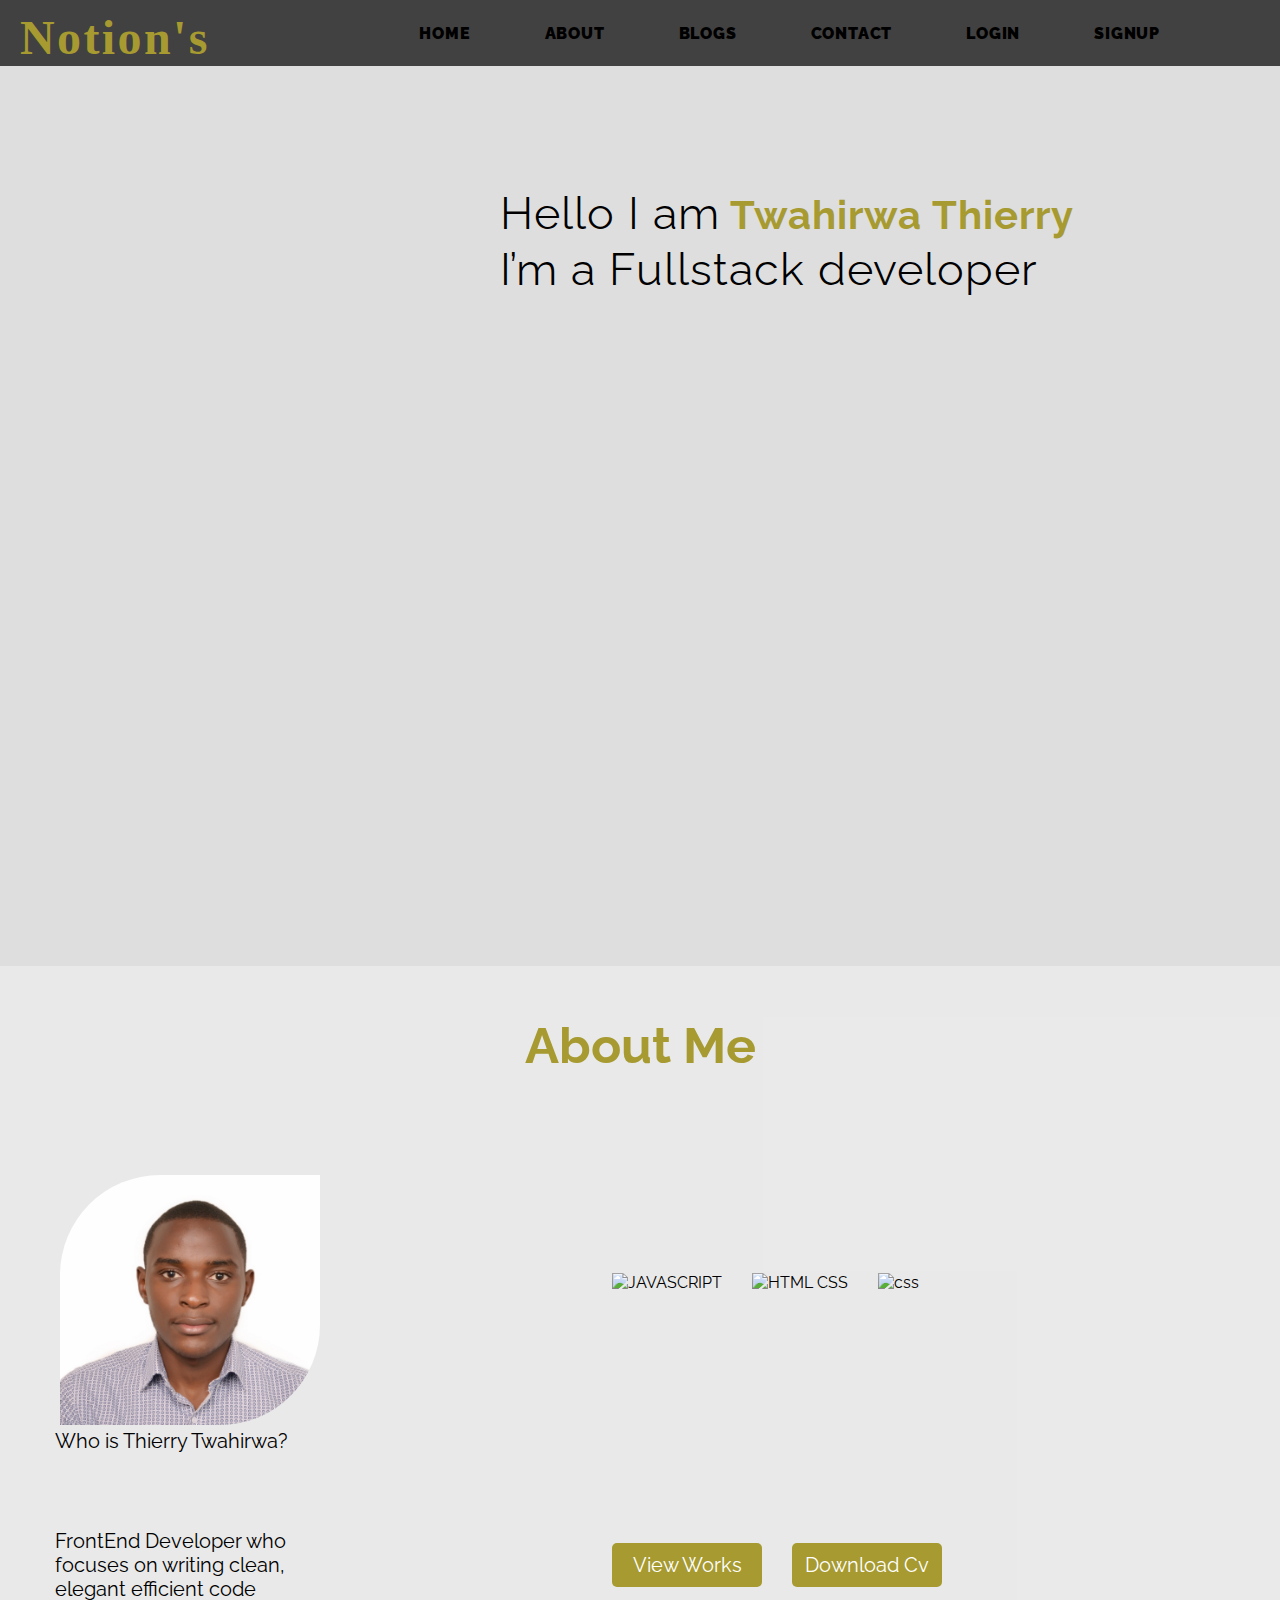
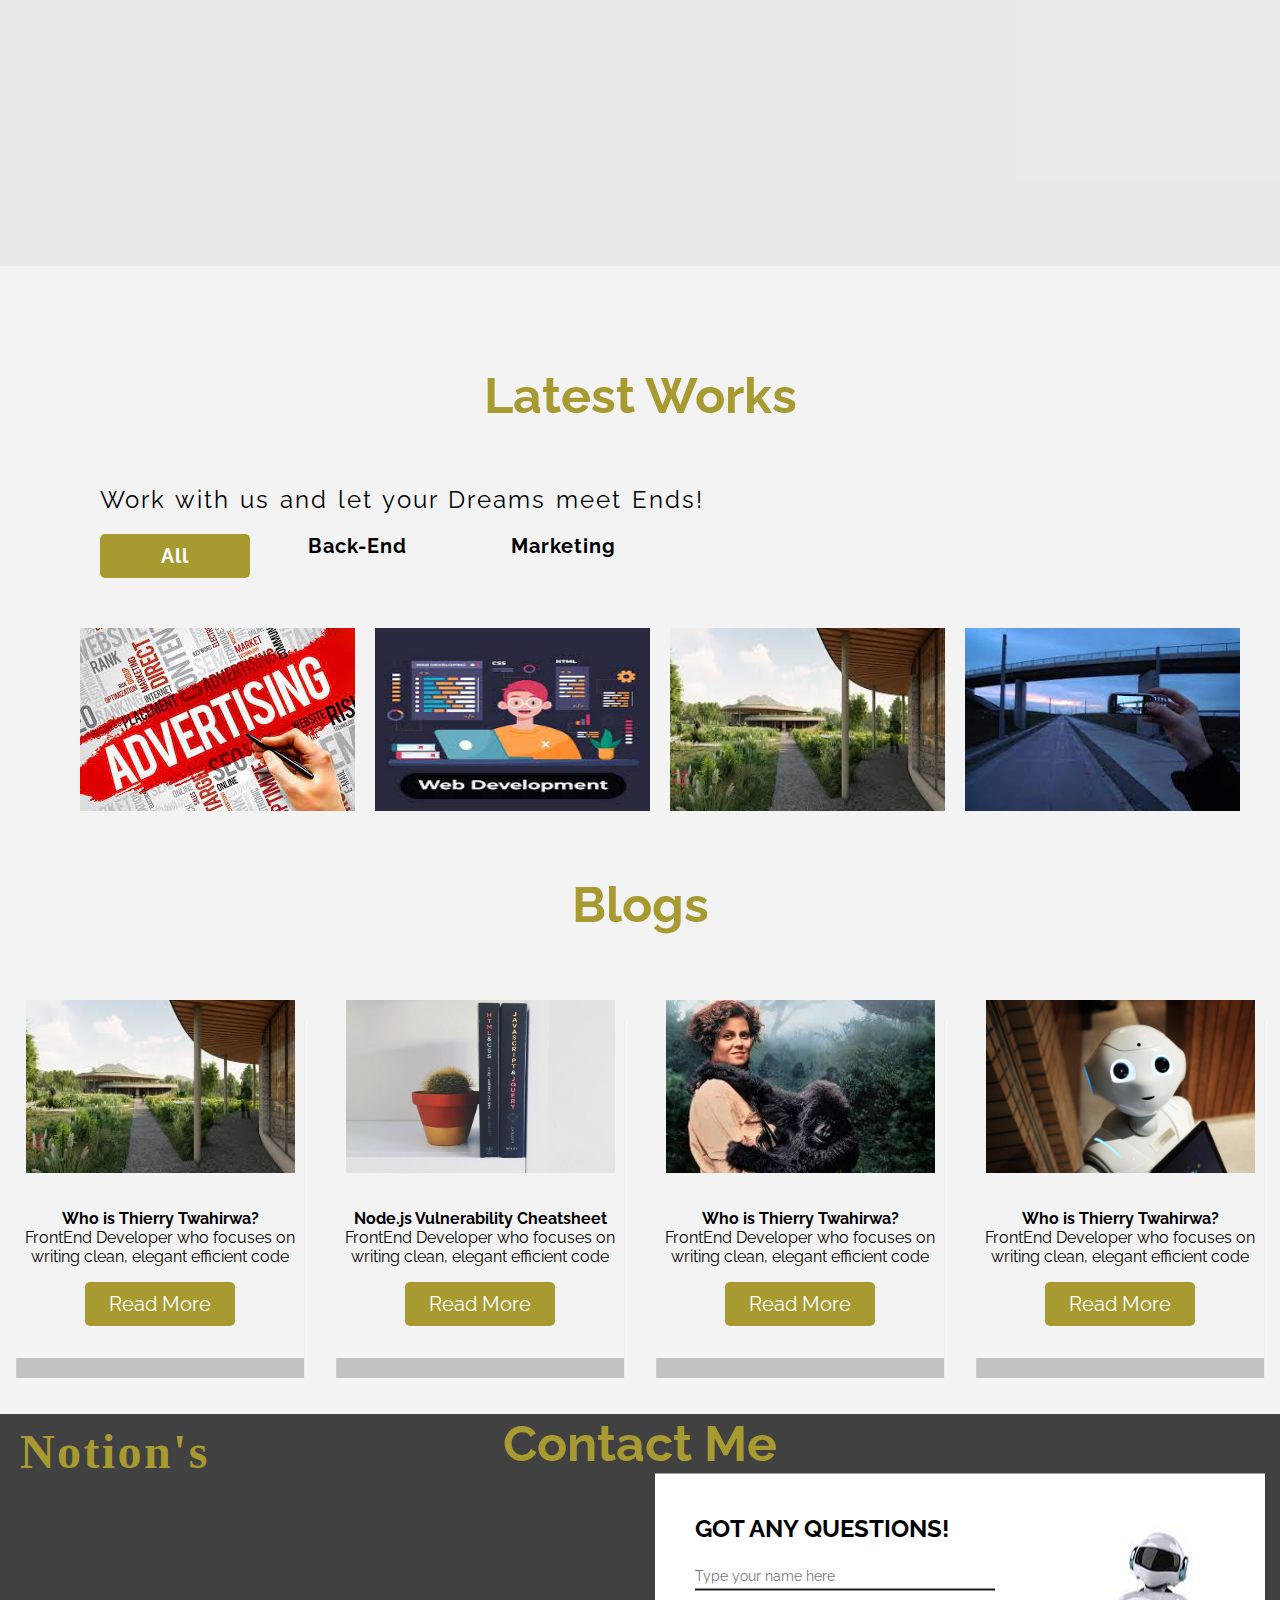
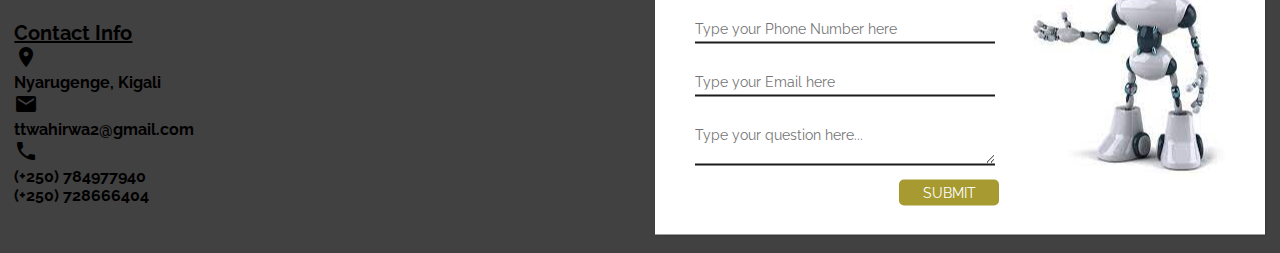
==== index.html @ cee78b51 "initial commit" ====
<!DOCTYPE html>
<html lang="en">
  <head>
    <meta charset="UTF-8" />
    <meta http-equiv="X-UA-Compatible" content="IE=edge" />
    <meta name="viewport" content="width=device-width, initial-scale=1.0" />
    <title>MyBrand</title>
    <link rel="stylesheet" href="./CSS/style.css" />

    <!-- FONT AWESOME -->
    <link
      rel="stylesheet"
      href="https://pro.fontawesome.com/releases/v5.10.0/css/all.css"
      integrity="sha384-AYmEC3Yw5cVb3ZcuHtOA93w35dYTsvhLPVnYs9eStHfGJvOvKxVfELGroGkvsg+p"
      crossorigin="anonymous"
    />
    <!-- FONT AWESOME -->

    <!-- GOOGLE FONTS -->
    <link
      href="https://fonts.googleapis.com/icon?family=Material+Icons"
      rel="stylesheet"
    />

    <!-- GOOGLE FONTS -->
  </head>

  <body>
    <!-- landing -->
    <header>
      <h2><a href="#" class="logo">Notion's</a></h2>
      <input type="checkbox" id="check" />
      <div class="navigation">
        <a href="#">HOME</a>
        <a href="#about">ABOUT</a>
        <a href="#blogs">BLOGS</a>
        <a href="#footer">CONTACT</a>
        <a href="admin_login.html">LOGIN</a>
        <a href="client_SingUp.html">SIGNUP</a>
      </div>
      <!-- <label for="check">
        <i class="fas fa-bars menu-btn"></i>
        <i class="fas fa-times close-btn"></i>
      </label> -->
    </header>

    <section class="container">
      <divb class="content">
        <div class="info">
          <h2>
            <br />Hello I am<span> Twahirwa Thierry</span><br />I’m a Fullstack
            developer
          </h2>
        </div>
        <div class="media-icons">
          <a href="#"><i class="fab fa-brands fa-linkedin"></i></a>
          <a href="#"><i class="fab fa-brands fa-twitter"></i></a>
          <a href="#"><i class="fab fa-brands fa-whatsapp"></i></a>
        </div>
      </divb>
    </section>
    <!----------------------about-------------->
    <section id="about" class="about">
      <h2 class="title">About Me</h2>
      <div class="mainContent">
        <div class="profile__image">
          <img src="./Image/218001893.JPG" alt="Thierry's photo" />
          <div class="description">
            <h4 class="description__heading">Who is Thierry Twahirwa?</h4>
          </div>
        </div>
        <div class="skills">
          <div class="skills__javascript">
            <img
              class="js"
              src="https://cdn.pixabay.com/photo/2015/04/23/17/41/javascript-736400_960_720.png"
              alt="JAVASCRIPT"
            />
          </div>
          <div class="skills__html">
            <img
              class="html_css"
              src="https://image.flaticon.com/icons/png/512/732/732212.png"
              alt="HTML CSS"
            />
          </div>
          <div class="skills__css">
            <img
              src="https://upload.wikimedia.org/wikipedia/commons/thumb/7/70/Devicon-css3-plain.svg/1200px-Devicon-css3-plain.svg.png"
              alt="css"
            />
          </div>
        </div>
      </div>

      <div id="portfolio" class="profile__actions">
        <div class="profile__actions-description">
          <p>
            FrontEnd Developer who focuses on writing clean, elegant efficient
            code
          </p>
        </div>
        <div class="button__container">
          <div class="profile__viewbtn">
            <button class="viewbtn">View Works</button>
          </div>
          <div class="profile__cvbtn">
            <button class="cvbtn">Download Cv</button>
          </div>
        </div>
      </div>
    </section>

    <!-- latest works -->
    <section class="latest">
      <h2 class="title">Latest Works</h2>
      <p>Work with us and let your Dreams meet Ends!</p>
      <button class="btn"><strong>All</strong></button>
      <button><strong>Front-end</strong></button>
      <button><strong>Back-End</strong></button>
      <button><strong>Marketing</strong></button>
      <div class="adverts">
        <div class="adv1">
          <img src="./Image/advert.jpg" alt="Thierry's photo" />
        </div>
        <div class="adv2">
          <img src="./Image/webdev.jpg" alt="Thierry's photo" />
        </div>
        <div class="adv3">
          <img src="./Image/house.jpg" alt="Thierry's photo" />
        </div>
        <div class="adv4">
          <img
            src="[data-uri]"
            alt="Thierry's photo"
          />
        </div>
      </div>
    </section>

    <!-- blog -->
    <section>
      <h2 class="title" id="blogs">Blogs</h2>
      <div class="s_blogs">
        <div class="blogs">
          <div class="B_description">
            <img src="./Image/house.jpg" alt="Thierry's photo" />
            <div class="blog-title">
              <h4>Who is Thierry Twahirwa?</h4>
              <p>
                FrontEnd Developer who focuses on writing clean, elegant
                efficient code
              </p>
              <a href="./blog.html">
                  <button class="btn-blog">Read More</button>
              </a>
            </div>
          </div>
        </div>

        <div class="blogs">
          <div class="B_description">
            <img src="./Image/NODEJS.jpg" alt="js cheatsheet" />
            <div class="blog-title">
              <h4>Node.js Vulnerability Cheatsheet</h4>
              <p>
                FrontEnd Developer who focuses on writing clean, elegant
                efficient code
              </p>
              <a href="./blog.html">
                  <button class="btn-blog">Read More</button>
              </a>
            </div>
          </div>
        </div>

        <div class="blogs">
          <div class="B_description">
            <img src="./Image/Fossey Gorilla fund.jpg" alt="Thierry's photo" />
            <div class="blog-title">
              <h4>Who is Thierry Twahirwa?</h4>
              <p>
                FrontEnd Developer who focuses on writing clean, elegant
                efficient code
              </p>
              <a href="./blog.html">
                  <button class="btn-blog">Read More</button>
              </a>
            </div>
          </div>
        </div>
        <div class="blogs">
          <div class="B_description">
            <img src="./Image/alex-knight-2EJCSULRwC8-unsplash_.jpg" alt="Thierry's photo" />
            <div class="blog-title">
              <h4>Who is Thierry Twahirwa?</h4>
              <p>
                FrontEnd Developer who focuses on writing clean, elegant
                efficient code
              </p>
              <a href="./blog.html">
                  <button class="btn-blog">Read More</button>
              </a>
            </div>
          </div>
        </div>
      </div>
    </section>

    <!-- contact -->
    <footer id="footer" class="footer">
      <h2 class="contact-title">Contact Me</h2>
      <h2 class="footer-logo">Notion's</h2>
      <div class="f-contacts">
        <div>
          <div>
            <h4 class="info-title">Contact Info</h4>
          </div>
          <i class="material-icons">place</i>
          <h4>Nyarugenge, Kigali</h4>
          <i class="material-icons">email</i>
          <h4>ttwahirwa2@gmail.com</h4>
          <i class="material-icons">call</i>
          <h4>
            (+250) 784977940 <br />
            (+250) 728666404
          </h4>
        </div>

        <div class="wrapper">
          <div class="form">
            <form>
              <h2>GOT ANY QUESTIONS!</h2>
              <input
                type="text"
                id="name"
                name="name"
                placeholder="Type your name here"
              /><br />
              <input
                type="text"
                id="phone"
                name="phone"
                placeholder="Type your Phone Number here"
              /><br />
              <input
                type="mail"
                id="mail"
                name="mail"
                placeholder="Type your Email here"
              /><br />
              <textarea
                rows="2"
                cols="50"
                name="comment"
                placeholder="Type your question here..."
              ></textarea
              ><br />
              <button type="submit">SUBMIT</button>
            </form>
          </div>
          <div class="robot-image">
            <img src="./Image/WECLOME ROBOT.jpg" />
          </div>
        </div>
      </div>
    </footer>
  </body>
</html>
---- CSS/style.css ----
@import url("https://fonts.googleapis.com/css2?family=Open+Sans:wght@300;400;500;600;700;800&family=Raleway:ital,wght@0,100;0,200;0,300;0,400;0,500;0,600;0,700;0,800;0,900;1,100;1,200;1,300;1,400;1,500;1,600;1,700;1,800;1,900&display=swap");

* {
  margin: 0;
  padding: 0;
  box-sizing: border-box;
  font-family: "Raleway", sans-serif;
}
body {
  background: rgba(138, 138, 138, 0.1);
}
.container {
  position: relative;
  width: 100%;
  height: 100vh;
  background-image: url("paper.gif");
  background-color: #cccccc8c;
  background-size: cover;
  background-position: center;
  mix-blend-mode: normal;
}

header {
  position: sticky;
  top: 0;
  width: 100%;
  height: 66px;
  z-index: 1000;
  padding: 30px 100px;
  display: flex;
  justify-content: space-between;
  align-items: center;
  background: rgb(66, 65, 65);
}

header .logo {
  position: absolute;
  width: 234px;
  height: 66px;
  left: 20px;
  top: 5px;
  font-family: Proza Libre;
  font-style: normal;
  font-weight: 800;
  font-size: 48px;
  line-height: 66px;
  /*identicaltoboxheight*/
  letter-spacing: 0.05em;
  text-decoration-line: none;
  color: #a69a30;
  -moz-text-decoration-line: none;
}

header .navigation a {
  color: #000;
  border-radius: 5px;
  -webkit-border-radius: 5px;
  -moz-border-radius: 5px;
  -ms-border-radius: 5px;
  -o-border-radius: 5px;
  text-decoration: none;
  font-size: medium;
  font-weight: 1000;
  align-items: center;
  text-align: center;
  letter-spacing: 0.05em;
  transition-property: background;
  padding: 10px 20px;
}
header .navigation a:not(:last-child) {
  margin-right: 30px;
}
header .navigation a:hover {
  background: #fae31a;
}

.content {
  max-width: 650px;
  margin: 0px 0px 300px 400px;
}

.content .info h2 {
  margin: 50px 0px 0px 500px;
  color: #000000;
  font-size: 45px;
  font-weight: 350;
  letter-spacing: 1px;
  line-height: 60px;
}

.content .info span {
  color: #a69a30;
  font-size: 45px;
  font-weight: 700;
  letter-spacing: 1px;
  line-height: 60px;
}
.media-icons {
  margin-top: 280px;
  display: flex;
  justify-content: center;
  align-items: center;
}
.media-icons a {
  position: relative;
  color: #111;
  font-size: 30px;
  transition-property: transform;
}
.media-icons a:not(:last-child) {
  margin-right: 120px;
}
.media-icons a:hover {
  color: #a69a30;
  transform: scale(1.5);
  -webkit-transform: scale(1.5);
  -moz-transform: scale(1.5);
  -ms-transform: scale(1.5);
  -o-transform: scale(1.5);
}

label {
  display: none;
 }

 #check {
  z-index: inherit;
  display: none;
 }

  label {
    display: block;
    font-size: 25px;
    cursor: pointer;
    transition: 0.3s;
    transition-property: color;
    -webkit-transition: 0.3s;
    -moz-transition: 0.3s;
    -ms-transition: 0.3s;
    -o-transition: 0.3s;
  }

  label:hover {
    color: #fff;
  }

  label .close-btn {
    display: none;
  }

  #check:checked ~ header .navigation {
    z-index: 2;
    position: fixed;
    background: rgba(245, 240, 240, 0.25);
    top: 0;
    bottom: 0;
    left: 0;
    right: 0;
    display: flex;
    flex-direction: column;
    justify-content: center;
    align-items: center;
  }

  #check:checked ~ header .navigation a {
    font-weight: 700;
    margin-right: 0;
    margin-bottom: 10px;
    letter-spacing: 2px;
  }

  #check:checked ~ header label .menu-btn {
    display: none;
  }

  #check:checked ~ header label .close-btn {
    z-index: 2;
    display: block;
    position: fixed;
  }

  label .menu-btn {
    position: absolute;
  }
  .content .info h2 {
    font-size: 45px;
    line-height: 50px;
  }

  .content .info h2 span {
    font-size: 40px;
    font-weight: 600p;
  }
  .content .info p {
    font-size: 14px;
  }

.about {
  margin-bottom: 50px;
  background: rgba(151, 150, 150, 0.1);
  height: 100vh;
}
.mainContent {
  display: flex;
  position: relative;
  width: 100%;
  align-items: center;
  margin-bottom: 100px;
}
.image {
  display: flex;
  flex-direction: column;
}
.profile__image {
  width: 40%;
}
.profile__image img {
  margin: 50px 0px 0px 60px;
  width: 260px;
  height: 250px;
  left: 55px;
  top: 300px;
  background: url(218001893.jpg);
  mix-blend-mode: normal;
  border-radius: 100px 0px;
}
.description__heading {
  font-size: 20px;
  font-weight: 400;
  text-align: left;
  position: absolute;
  left: 55px;
}
/* *Skills styles* */

.skills {
  display: flex;
  width: 50%;
  align-items: center;
  padding: 10px 0px 0px 100px;
  height: 20vh;
}
.skills .skills__javascript img {
  width: 100px;
  height: 100px;
  margin-right: 30px;
}
.skills .skills__html img {
  width: 100px;
  height: 100px;
  margin-right: 30px;
}
.skills__css img {
  width: 100px;
  height: 100px;
}
.title {
  text-align: center;
  font-size: 50px;
  color: #a69a30;
  padding: 50px 0px;
}

/* *PROFILE ACTION STYLES* */
.profile__actions {
  display: flex;
  align-items: center;
}
.profile__actions-description {
  width: 40%;
}
.profile__actions-description p {
  width: 50%;
  margin-left: 55px;
  font-size: 20px;
}

.button__container {
  width: 50%;
  display: flex;
  position: relative;
}

.profile__viewbtn .viewbtn {
  width: 150px;
  border-style: none;
  border-radius: 5px;
  -webkit-border-radius: 5px;
  -moz-border-radius: 5px;
  -ms-border-radius: 5px;
  -o-border-radius: 5px;
  color: #fff;
  padding: 10px;
  margin-right: 30px;
  font-size: 20px;
  background: #a69a30;
  margin-left: 100px;
}

.profile__cvbtn .cvbtn {
  width: 150px;
  border-style: none;
  border-radius: 5px;
  -webkit-border-radius: 5px;
  -moz-border-radius: 5px;
  -ms-border-radius: 5px;
  -o-border-radius: 5px;
  color: #fff;
  padding: 10px;
  position: absolute;
  font-size: 20px;
  background: #a69a30;
}

.cvbtn:hover,
.viewbtn:hover {
  background-color: #fae31a;
  color: rgb(0, 0, 0);
}

.latest p {
  font-size: 24px;
  display: flex;
  margin: 10px 0px 10px 100px;
  word-spacing: 2px;
  letter-spacing: 2px;
}
.latest .btn {
  width: 150px;
  border-style: none;
  border-radius: 5px;
  -webkit-border-radius: 5px;
  -moz-border-radius: 5px;
  -ms-border-radius: 5px;
  -o-border-radius: 5px;
  color: #fff;
  padding: 10px;
  position: absolute;
  font-size: 20px;
  background: #a69a30;
}
.latest button {
  margin: 10px 0px 10px 100px;
  font-size: 20px;
  /* line-height: 56px; */
  letter-spacing: 0.05em;
  border-style: none;
  background: none;
  cursor: pointer;
}
.adverts {
  display: flex;
  padding: 0px 100px;
  margin-top: 50px;
}
.adverts .adv1 img {
  margin: 10px 0px 10px -20px;
}
.adverts .adv2 img {
  width: 275px;
  height: 183px;
  margin: 10px 0px 10px 20px;
}
.adverts .adv3 img {
  width: 275px;
  height: 183px;
  margin: 10px 0px 10px 20px;
}
.adverts .adv4 img {
  width: 275px;
  height: 183px;
  margin: 10px 0px 10px 20px;
}
.adverts p {
  margin-bottom: 50px;
}

/* blog style */
.s_blogs{
  display: flex;
  background: none;
  background-repeat: no-repeat;
  background-position: right;
  height: 330px;
  width: 100%;
}
.B_description{
    flex-direction: column;
    text-align: center;
    margin: 1rem 1rem;
    box-shadow: 0.15px 20px rgba(0, 0, 0,0.2);
}
.B_description img{
  width: 269px;
  height: 173px;
}
.blog-title{
    padding: 2rem 0;
     
}
.btn-blog{
    padding: 10px;
    margin-top: 1rem;
    cursor: pointer;
    width: 150px;
    border-style: none;
    border-radius: 5px;
    -webkit-border-radius: 5px;
    -moz-border-radius: 5px;
    -ms-border-radius: 5px;
    -o-border-radius: 5px;
    color: #fff;
    font-size: 20px;
    background: #a69a30;
}
.contacts{
    display: flex;
    margin-right: 50px;
}


/* blog style */
/* footer style */
footer.footer{
  background: rgb(66, 65, 65);
  width:100%;
  height: 100%;
  position: relative;
}

.footer-logo{
  position: absolute;
  width: 234px;
  height: 66px;
  left: 20px;
  top: 5px;
  font-family: Proza Libre;
  font-style: normal;
  font-weight: 800;
  font-size: 48px;
  line-height: 66px;
  /*identicaltoboxheight*/
  letter-spacing: 0.05em;
  text-decoration-line: none;
  color: #a69a30;
  -moz-text-decoration-line: none; 
}

.contact-title{
    margin: 100px 0px;
    text-align: center;
    font-size: 50px;
    color: #a69a30;

}

.f-contacts{
    display: grid;
    grid-template-columns: repeat(2,1fr);
}
.f-contacts > div{
    flex-grow: 1;
    flex-basis:0;
    padding: 3rem .9rem;
}

div .wrapper{
  position: absolute;
  left: 75%;
  top: 50%;
  transform: translate(-50%,-50%);
  background-color: white;
  margin: 20px auto;
  padding: 40px;
  display: flex;
  flex-direction: row;
  align-items:center;
  box-shadow: 1px 1px 2px rgba(0,0,0,0.125);
}
div.wrapper div.form{
    margin-right: 30px;
}
div.wrapper div.form h2{
  margin-bottom: 20px;
}
div.wrapper div.form input, textarea{
    border: none;
    outline: none;
    border-radius: 0;
    border-bottom: 2px solid #1c1c1e;
    margin-bottom: 25px;
    padding: 5px 0;
    font-size: 14px;
    width: 300px;;   
}

div.wrapper div.form button{
  cursor: pointer;
  width: 100px;
  border-style: none;
  border-radius: 5px;
  -webkit-border-radius: 5px;
  -moz-border-radius: 5px;
  -ms-border-radius: 5px;
  -o-border-radius: 5px;
  color: #fff;
  padding: 5px;
  position: absolute;
  top:85%;
  left: 40%;
  font-size: 14px;
  background: #a69a30;
}
.info-title{ 
  text-decoration: underline;
  font-size: 20px;
  font-weight: 700;
}

@media (max-width: 560px) {
  .content .info h2 {
    font-size: 35px;
    line-height: 50px;
  }

  .content .info h2 span {
    font-size: 30px;
    font-weight: 600p;
  }
  .content .info p {
    font-size: 14px;
  }
}

@media (max-width: 960px) {
  header .navigation {
    display: none;
  }
}
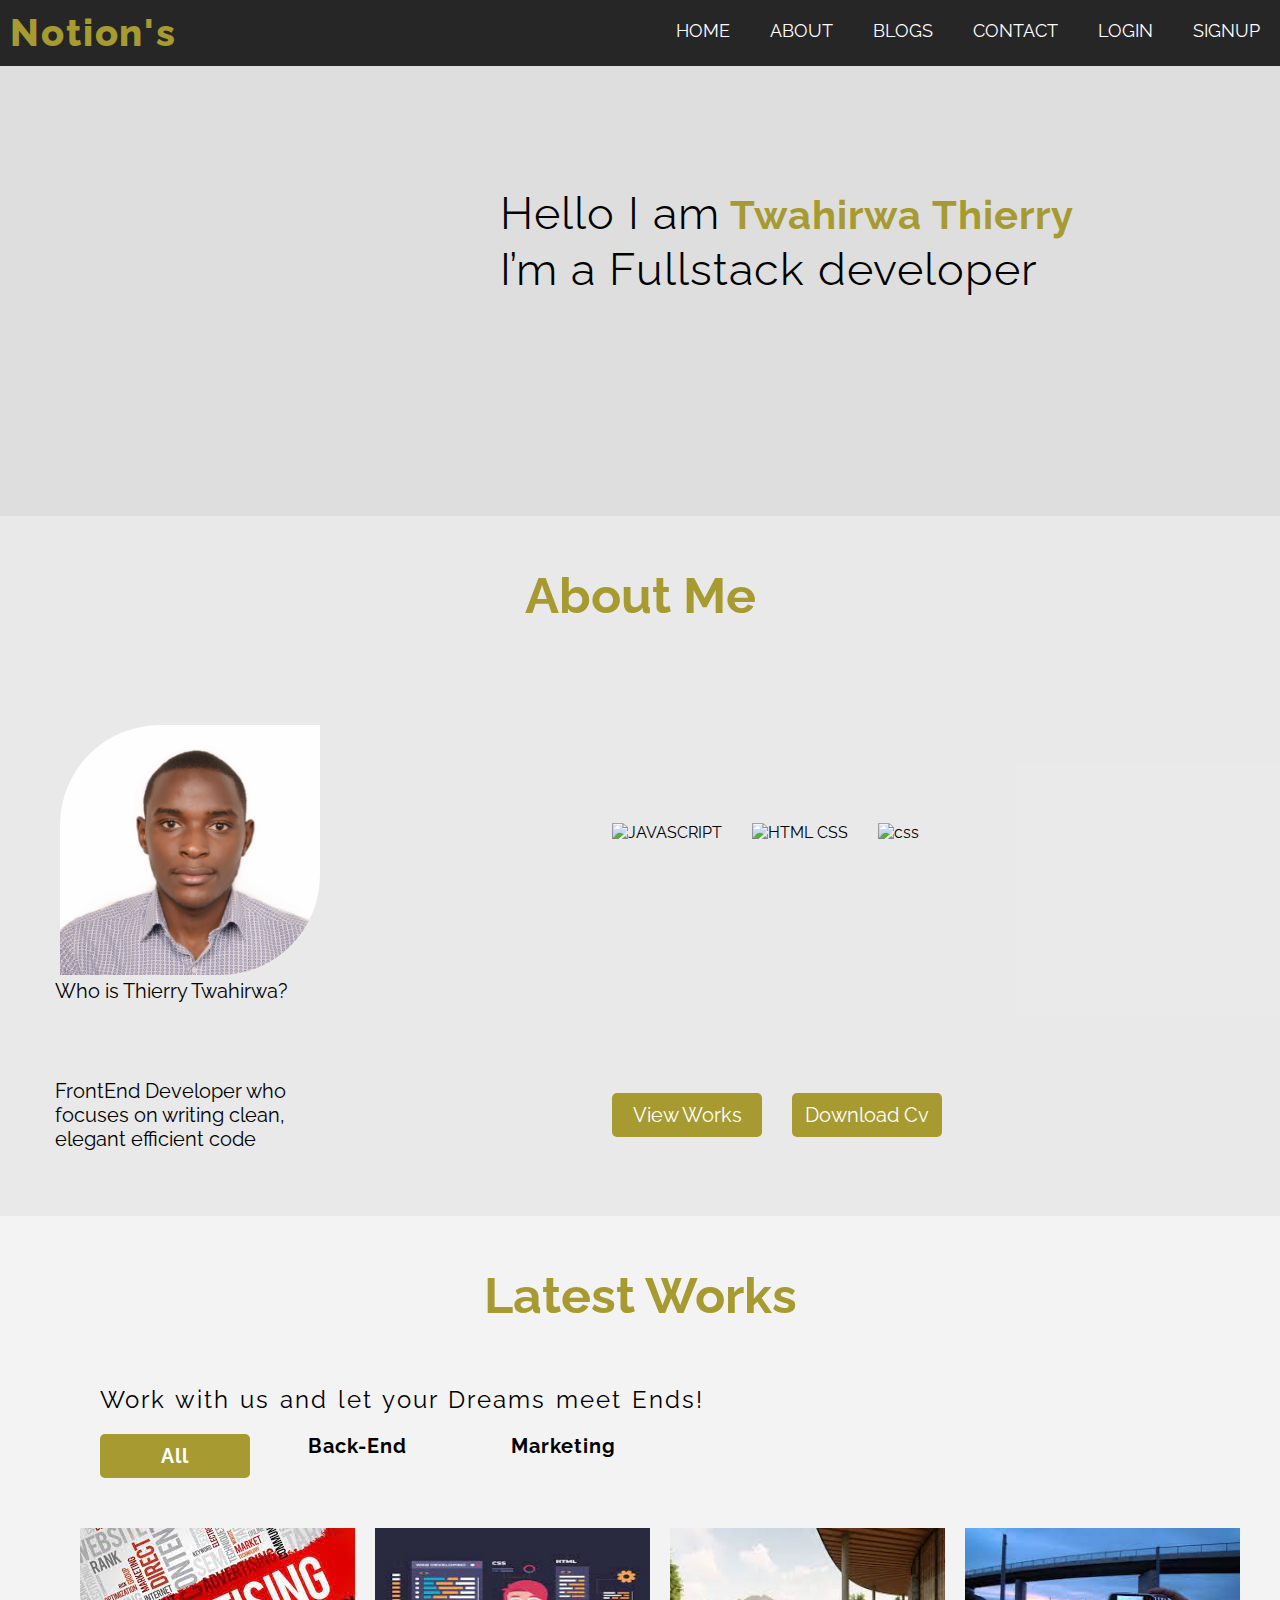
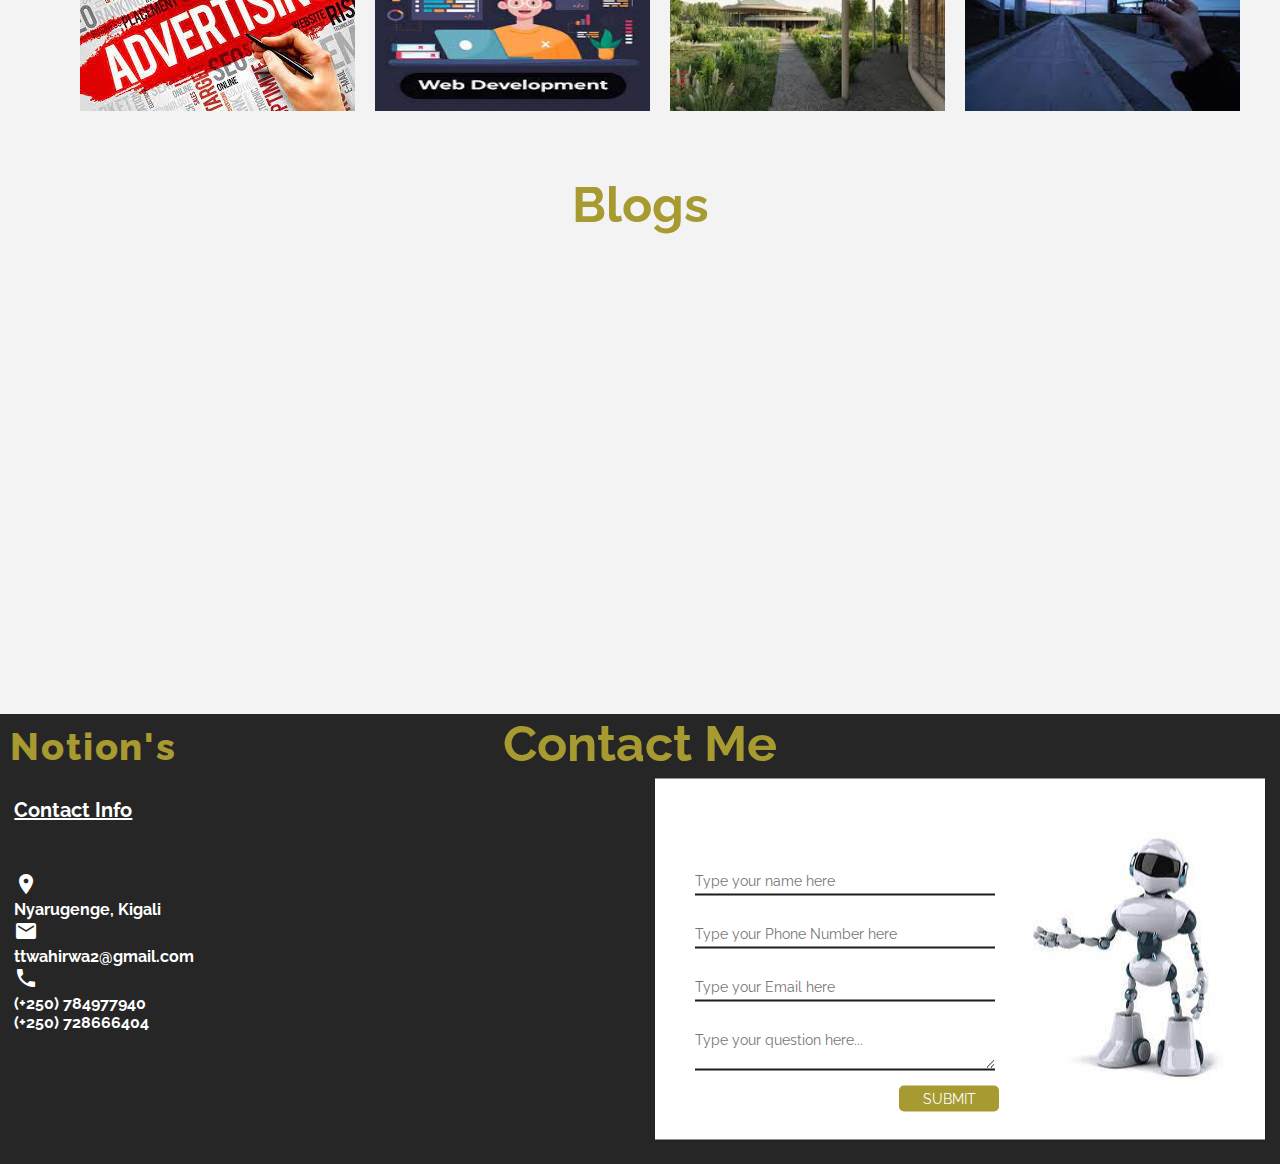
==== commit f8b04c53: "front end update" ====
--- a/index.html
+++ b/index.html
@@ -28,22 +28,18 @@
   <body>
     <!-- landing -->
     <header>
-      <h2><a href="#" class="logo">Notion's</a></h2>
-      <input type="checkbox" id="check" />
-      <div class="navigation">
-        <a href="#">HOME</a>
-        <a href="#about">ABOUT</a>
-        <a href="#blogs">BLOGS</a>
-        <a href="#footer">CONTACT</a>
-        <a href="admin_login.html">LOGIN</a>
-        <a href="client_SingUp.html">SIGNUP</a>
-      </div>
-      <!-- <label for="check">
-        <i class="fas fa-bars menu-btn"></i>
-        <i class="fas fa-times close-btn"></i>
-      </label> -->
+      <div class="logo">
+        <h2 class="logo-text">Notion's</h2>
+      </div>
+      <ul class="navigation">
+          <li><a href="#">HOME</a></li>
+          <li><a href="#about">ABOUT</a></li>
+          <li><a href="#blogs">BLOGS</a></li>
+          <li><a href="#footer">CONTACT</a></li>
+          <li><a href="admin_login.html">LOGIN</a></li>
+          <li><a href="client_SingUp.html">SIGNUP</a></li>
+      </ul>
     </header>
-
     <section class="container">
       <divb class="content">
         <div class="info">
@@ -142,67 +138,8 @@
     <section>
       <h2 class="title" id="blogs">Blogs</h2>
       <div class="s_blogs">
-        <div class="blogs">
-          <div class="B_description">
-            <img src="./Image/house.jpg" alt="Thierry's photo" />
-            <div class="blog-title">
-              <h4>Who is Thierry Twahirwa?</h4>
-              <p>
-                FrontEnd Developer who focuses on writing clean, elegant
-                efficient code
-              </p>
-              <a href="./blog.html">
-                  <button class="btn-blog">Read More</button>
-              </a>
-            </div>
-          </div>
-        </div>
-
-        <div class="blogs">
-          <div class="B_description">
-            <img src="./Image/NODEJS.jpg" alt="js cheatsheet" />
-            <div class="blog-title">
-              <h4>Node.js Vulnerability Cheatsheet</h4>
-              <p>
-                FrontEnd Developer who focuses on writing clean, elegant
-                efficient code
-              </p>
-              <a href="./blog.html">
-                  <button class="btn-blog">Read More</button>
-              </a>
-            </div>
-          </div>
-        </div>
-
-        <div class="blogs">
-          <div class="B_description">
-            <img src="./Image/Fossey Gorilla fund.jpg" alt="Thierry's photo" />
-            <div class="blog-title">
-              <h4>Who is Thierry Twahirwa?</h4>
-              <p>
-                FrontEnd Developer who focuses on writing clean, elegant
-                efficient code
-              </p>
-              <a href="./blog.html">
-                  <button class="btn-blog">Read More</button>
-              </a>
-            </div>
-          </div>
-        </div>
-        <div class="blogs">
-          <div class="B_description">
-            <img src="./Image/alex-knight-2EJCSULRwC8-unsplash_.jpg" alt="Thierry's photo" />
-            <div class="blog-title">
-              <h4>Who is Thierry Twahirwa?</h4>
-              <p>
-                FrontEnd Developer who focuses on writing clean, elegant
-                efficient code
-              </p>
-              <a href="./blog.html">
-                  <button class="btn-blog">Read More</button>
-              </a>
-            </div>
-          </div>
+        <div class="blogs"id="landing__blog">
+          
         </div>
       </div>
     </section>
@@ -210,30 +147,30 @@
     <!-- contact -->
     <footer id="footer" class="footer">
       <h2 class="contact-title">Contact Me</h2>
-      <h2 class="footer-logo">Notion's</h2>
-      <div class="f-contacts">
-        <div>
-          <div>
-            <h4 class="info-title">Contact Info</h4>
-          </div>
-          <i class="material-icons">place</i>
-          <h4>Nyarugenge, Kigali</h4>
-          <i class="material-icons">email</i>
-          <h4>ttwahirwa2@gmail.com</h4>
-          <i class="material-icons">call</i>
-          <h4>
+      <div class="logo">
+        <h2 class="logo-text">Notion's</h2>
+      </div>
+      <div class="f-contacts"> 
+          <div class="info-title"><h4>Contact Info</h4></div>
+          <div class="f-details">
+            <i class="material-icons">place</i>
+            <h4>Nyarugenge, Kigali</h4>
+            <i class="material-icons">email</i>
+            <h4>ttwahirwa2@gmail.com</h4>
+            <i class="material-icons">call</i>
+            <h4>
             (+250) 784977940 <br />
             (+250) 728666404
-          </h4>
-        </div>
-
+            </h4>
+          </div>
+      
         <div class="wrapper">
           <div class="form">
-            <form>
+            <form id="form">
               <h2>GOT ANY QUESTIONS!</h2>
               <input
                 type="text"
-                id="name"
+                id="username"
                 name="name"
                 placeholder="Type your name here"
               /><br />
@@ -244,19 +181,20 @@
                 placeholder="Type your Phone Number here"
               /><br />
               <input
-                type="mail"
-                id="mail"
-                name="mail"
+                type="email"
+                id="email"
+                name="email"
                 placeholder="Type your Email here"
               /><br />
               <textarea
                 rows="2"
                 cols="50"
+                id="comment"
                 name="comment"
                 placeholder="Type your question here..."
               ></textarea
               ><br />
-              <button type="submit">SUBMIT</button>
+              <button id="contact" type="submit">SUBMIT</button>
             </form>
           </div>
           <div class="robot-image">
@@ -265,5 +203,13 @@
         </div>
       </div>
     </footer>
+    <script defer src="https://www.gstatic.com/firebasejs/7.19.1/firebase-app.js"></script>
+    <script defer src="https://www.gstatic.com/firebasejs/7.19.1/firebase-auth.js"></script>
+    <script defer src="https://www.gstatic.com/firebasejs/7.19.1/firebase-firestore.js"></script> 
+    <script defer src="https://www.gstatic.com/firebasejs/7.19.1/firebase-storage.js"></script> 
+
+    <script defer src="./JS/firebaseConfiguration.js"></script>
+    <script defer src="./JS/contact.js"></script>
+    <script defer src="./JS/index.js"></script>
   </body>
 </html>
--- a/CSS/style.css
+++ b/CSS/style.css
@@ -1,5 +1,5 @@
 @import url("https://fonts.googleapis.com/css2?family=Open+Sans:wght@300;400;500;600;700;800&family=Raleway:ital,wght@0,100;0,200;0,300;0,400;0,500;0,600;0,700;0,800;0,900;1,100;1,200;1,300;1,400;1,500;1,600;1,700;1,800;1,900&display=swap");
-
+@import url('https://fonts.googleapis.com/css2?family=Proza+Libre:ital,wght@0,400;0,500;0,600;0,700;0,800;1,400;1,500;1,600;1,700;1,800&display=swap');
 * {
   margin: 0;
   padding: 0;
@@ -12,65 +12,106 @@
 .container {
   position: relative;
   width: 100%;
-  height: 100vh;
+  height: 450px;
   background-image: url("paper.gif");
   background-color: #cccccc8c;
   background-size: cover;
   background-position: center;
   mix-blend-mode: normal;
 }
-
 header {
+  top: 0;
+  background: rgb(39, 38, 38);
+  height: 66px;
   position: sticky;
-  top: 0;
   width: 100%;
-  height: 66px;
-  z-index: 1000;
-  padding: 30px 100px;
-  display: flex;
-  justify-content: space-between;
   align-items: center;
-  background: rgb(66, 65, 65);
+  z-index: 2000;
+}
+
+header *{
+  color: white;
 }
 
 header .logo {
+  float: left;
+  height: inherit;
+  font-family: 'Proza Libre', sans-serif;;
+  line-height: 66px;
+}
+
+header .logo-text{
+  color: #a69a30;
+  text-decoration-line: none;
+  letter-spacing: 0.05em;
+  font-size: 38px;
+  font-style: normal;
+  -moz-text-decoration-line: none;
+  font-weight:800; 
+  margin:0px 10px;
+  cursor: pointer;
+}
+
+header .menu-toggle{
+  display: none;
+  transition:1.5s;
+  -webkit-transition:1.5s;
+  -moz-transition:1.5s;
+  -ms-transition:1.5s;
+  -o-transition:1.5s;
+}
+header ul{
+  float: right;
+  margin: 0px;
+  padding: 0px;
+  list-style: none; 
+}
+header ul li {
+ float: left;
+ position: relative; 
+}
+header ul li ul{
   position: absolute;
-  width: 234px;
-  height: 66px;
-  left: 20px;
-  top: 5px;
-  font-family: Proza Libre;
-  font-style: normal;
-  font-weight: 800;
-  font-size: 48px;
-  line-height: 66px;
-  /*identicaltoboxheight*/
-  letter-spacing: 0.05em;
-  text-decoration-line: none;
-  color: #a69a30;
-  -moz-text-decoration-line: none;
-}
-
-header .navigation a {
-  color: #000;
+  top: 66px;
+  right:0px;
+  width: 180px;
+  display: none; 
+}
+
+header ul li:hover ul {
+  display: block;
+} 
+
+header ul li ul li{
+  width: 100%;
+}
+
+header ul li ul li a{
+  font-weight: 600;
+  padding: 10px;
+  color: #444;
+  background: white
+}
+
+header ul li ul li a.logout{
+  color: red; 
+}
+
+header ul li ul li a:hover {
+  background:rgb(199, 193, 193)
+}
+
+header ul li a {
+  display: block;
+  padding: 21px;
+  font-size: 1.1em;
+  text-decoration: none;
   border-radius: 5px;
-  -webkit-border-radius: 5px;
-  -moz-border-radius: 5px;
-  -ms-border-radius: 5px;
-  -o-border-radius: 5px;
-  text-decoration: none;
-  font-size: medium;
-  font-weight: 1000;
-  align-items: center;
-  text-align: center;
-  letter-spacing: 0.05em;
   transition-property: background;
-  padding: 10px 20px;
-}
-header .navigation a:not(:last-child) {
-  margin-right: 30px;
-}
-header .navigation a:hover {
+  padding: 20px;
+}
+
+header ul li a:hover{
   background: #fae31a;
 }
 
@@ -96,7 +137,7 @@
   line-height: 60px;
 }
 .media-icons {
-  margin-top: 280px;
+  margin-top: 150px;
   display: flex;
   justify-content: center;
   align-items: center;
@@ -149,7 +190,7 @@
   }
 
   #check:checked ~ header .navigation {
-    z-index: 2;
+    z-index: 1000;
     position: fixed;
     background: rgba(245, 240, 240, 0.25);
     top: 0;
@@ -196,9 +237,8 @@
   }
 
 .about {
-  margin-bottom: 50px;
   background: rgba(151, 150, 150, 0.1);
-  height: 100vh;
+  height: 700px;
 }
 .mainContent {
   display: flex;
@@ -223,6 +263,7 @@
   background: url(218001893.jpg);
   mix-blend-mode: normal;
   border-radius: 100px 0px;
+  z-index: -100;
 }
 .description__heading {
   font-size: 20px;
@@ -377,12 +418,16 @@
 
 /* blog style */
 .s_blogs{
-  display: flex;
+ 
   background: none;
   background-repeat: no-repeat;
   background-position: right;
   height: 330px;
   width: 100%;
+}
+.blogs{
+ display: flex;
+ flex-wrap: wrap;
 }
 .B_description{
     flex-direction: column;
@@ -421,47 +466,49 @@
 
 /* blog style */
 /* footer style */
+footer *{
+  color: white;
+}
+
 footer.footer{
-  background: rgb(66, 65, 65);
+  background: rgb(39, 38, 38);
   width:100%;
-  height: 100%;
+  height: 450px;
   position: relative;
 }
 
-.footer-logo{
+footer .logo {
   position: absolute;
-  width: 234px;
-  height: 66px;
-  left: 20px;
-  top: 5px;
-  font-family: Proza Libre;
+  top: 0;
+  font-family: 'Proza Libre', sans-serif;;
+  line-height: 66px;
+}
+
+footer .logo-text{
+  color: #a69a30;
+  text-decoration-line: none;
+  letter-spacing: 0.05em;
+  font-size: 38px;
   font-style: normal;
-  font-weight: 800;
-  font-size: 48px;
-  line-height: 66px;
-  /*identicaltoboxheight*/
-  letter-spacing: 0.05em;
-  text-decoration-line: none;
-  color: #a69a30;
-  -moz-text-decoration-line: none; 
+  -moz-text-decoration-line: none;
+  font-weight:800; 
+  margin:0px 10px;
+  cursor: pointer;
 }
 
 .contact-title{
-    margin: 100px 0px;
+    margin-top: 100px;
+    margin-bottom:0px;
     text-align: center;
     font-size: 50px;
     color: #a69a30;
 
 }
 
-.f-contacts{
-    display: grid;
-    grid-template-columns: repeat(2,1fr);
-}
 .f-contacts > div{
     flex-grow: 1;
     flex-basis:0;
-    padding: 3rem .9rem;
+    padding: 25px .9rem;
 }
 
 div .wrapper{
@@ -517,7 +564,12 @@
   font-weight: 700;
 }
 
-@media (max-width: 560px) {
+.f-details{
+  position: relative;
+  left: 0%;
+}
+/* footer */
+/* @media (max-width: 560px) {
   .content .info h2 {
     font-size: 35px;
     line-height: 50px;
@@ -536,4 +588,36 @@
   header .navigation {
     display: none;
   }
-}+}
+body {
+    display:flex
+  }
+/* Mobile Styles */
+/* @media only screen and (max-width: 425px) {
+  body {
+    background-color: darkcyan;
+    flex-direction: column;
+  }
+} */
+
+/* Tablet Styles */
+/* @media only screen and (min-width: 426px) and (max-width: 960px){
+  body {
+    background-color: maroon;
+    flex-direction: column;
+  }
+} */
+
+/* Desktop Styles */
+/* @media only screen and (min-width: 961px) and (max-width: 1439px) {
+  body {
+   background-color: gold;
+  }
+} */
+
+/* Widescreens Styles */
+/* @media only screen and (min-width: 1440px) {
+  body {
+    background-color: grey;
+  }
+} */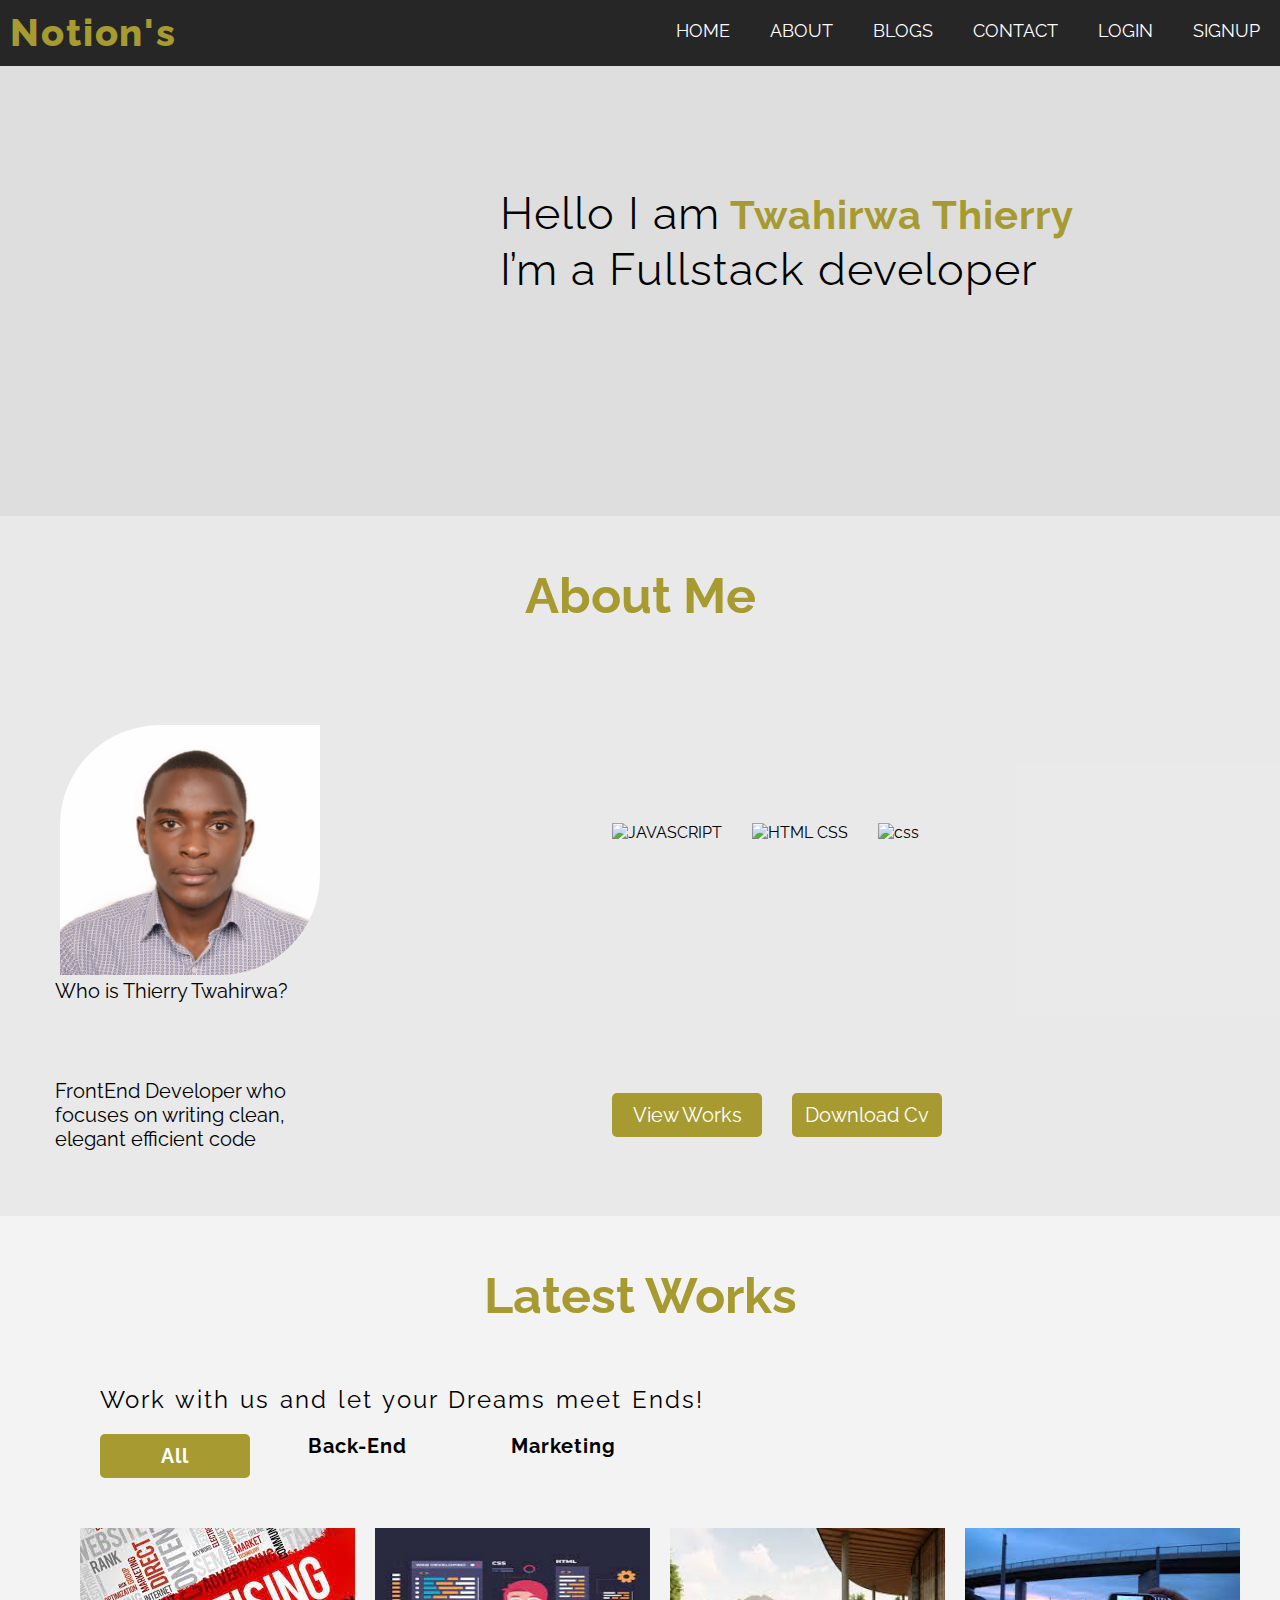
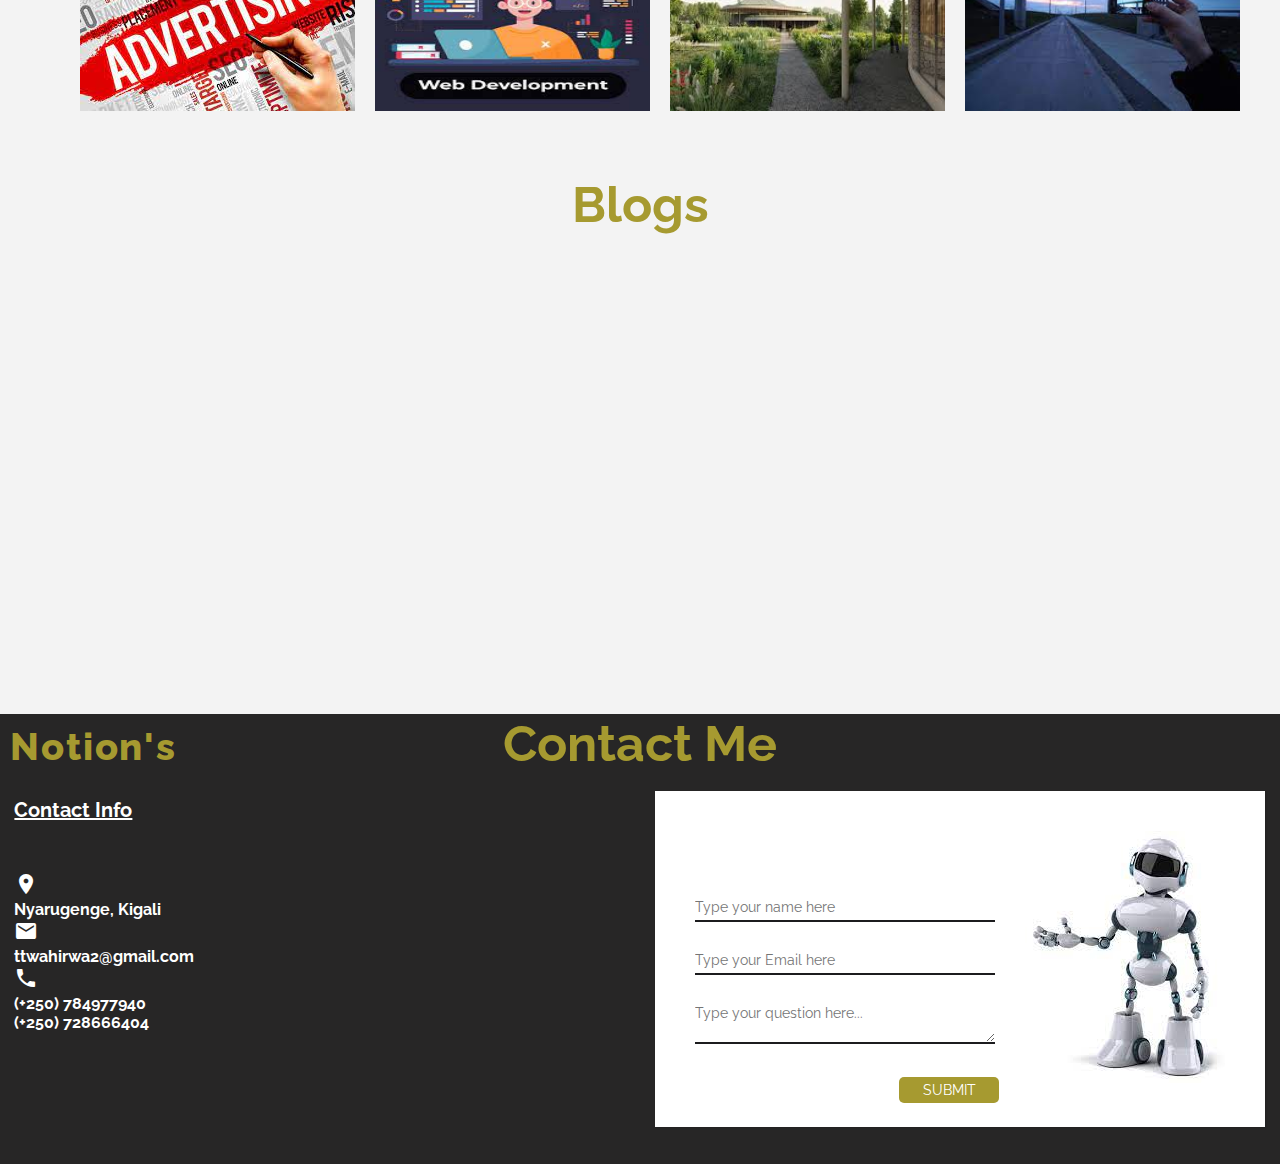
==== commit 4500402e: "frontend" ====
--- a/index.html
+++ b/index.html
@@ -171,14 +171,8 @@
               <input
                 type="text"
                 id="username"
-                name="name"
+                name="guestName"
                 placeholder="Type your name here"
-              /><br />
-              <input
-                type="text"
-                id="phone"
-                name="phone"
-                placeholder="Type your Phone Number here"
               /><br />
               <input
                 type="email"
@@ -190,11 +184,11 @@
                 rows="2"
                 cols="50"
                 id="comment"
-                name="comment"
+                name="message"
                 placeholder="Type your question here..."
               ></textarea
               ><br />
-              <button id="contact" type="submit">SUBMIT</button>
+              <div id="contact" type="submit">SUBMIT</div>
             </form>
           </div>
           <div class="robot-image">
--- a/CSS/style.css
+++ b/CSS/style.css
@@ -389,6 +389,26 @@
   background: none;
   cursor: pointer;
 }
+
+#contact{
+  cursor: pointer;
+  width: 100px;
+  border-style: none;
+  border-radius: 5px;
+  -webkit-border-radius: 5px;
+  -moz-border-radius: 5px;
+  -ms-border-radius: 5px;
+  -o-border-radius: 5px;
+  color: #fff;
+  padding: 5px;
+  position: absolute;
+  top:85%;
+  left: 40%;
+  font-size: 14px;
+  background: #a69a30;
+  text-align:center
+}
+
 .adverts {
   display: flex;
   padding: 0px 100px;
@@ -428,6 +448,8 @@
 .blogs{
  display: flex;
  flex-wrap: wrap;
+ justify-content: center;
+ align-items: center;
 }
 .B_description{
     flex-direction: column;
@@ -443,7 +465,7 @@
     padding: 2rem 0;
      
 }
-.btn-blog{
+.btn-blog, .add-post{
     padding: 10px;
     margin-top: 1rem;
     cursor: pointer;
@@ -538,7 +560,8 @@
     margin-bottom: 25px;
     padding: 5px 0;
     font-size: 14px;
-    width: 300px;;   
+    width: 300px;
+    color:#000000;   
 }
 
 div.wrapper div.form button{
